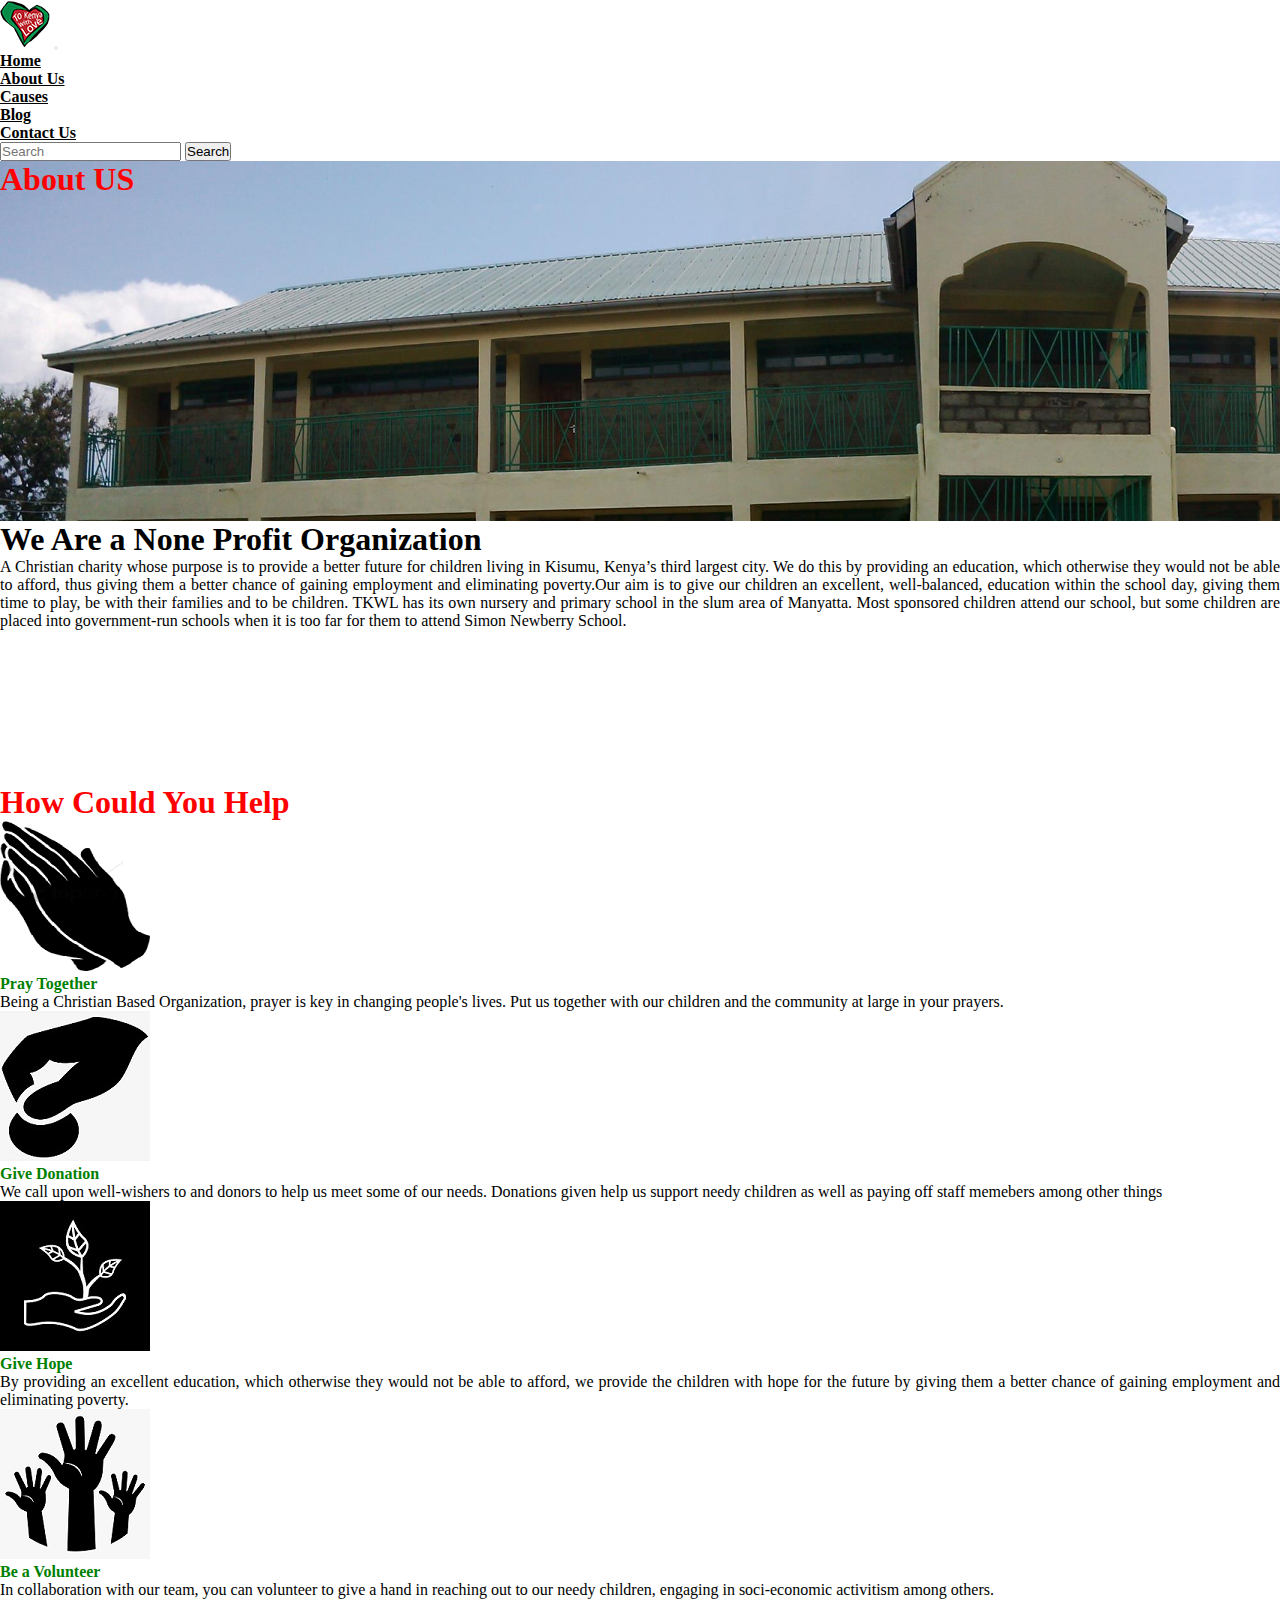
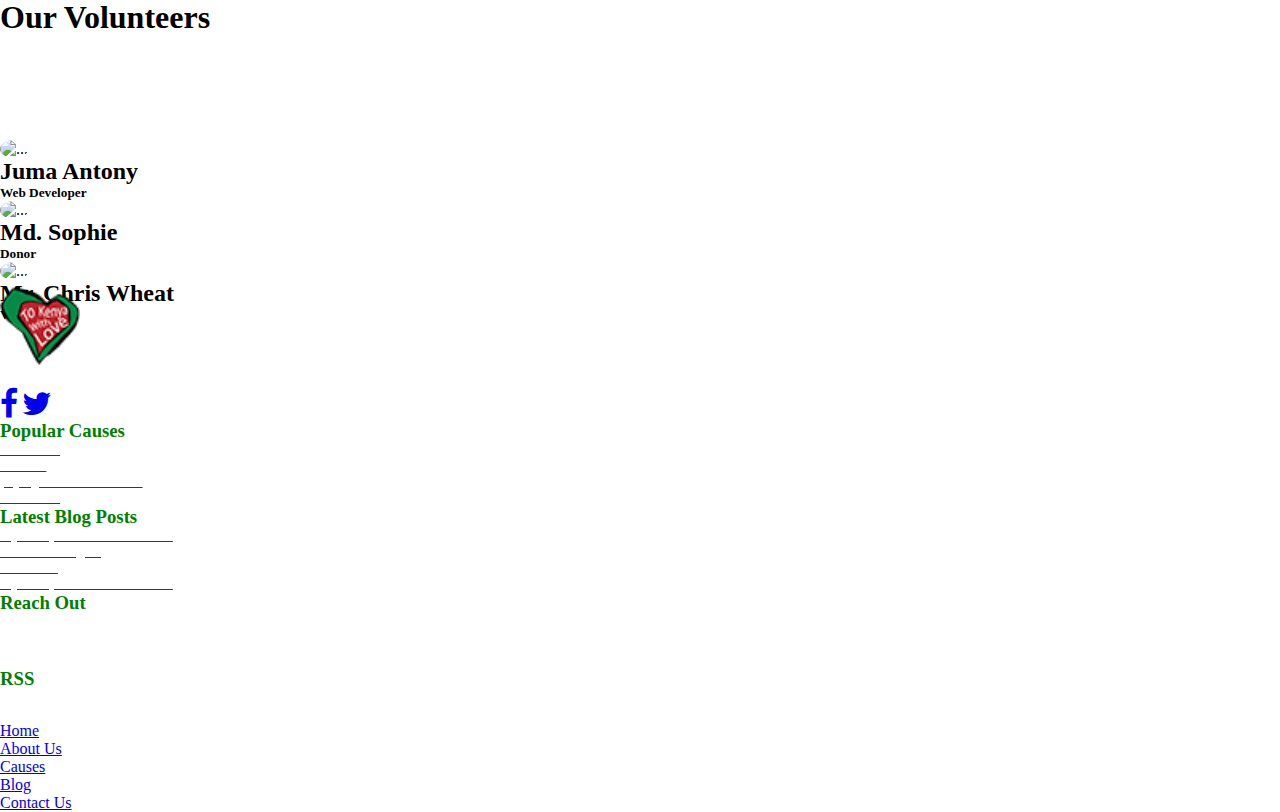
==== about.html @ 83774a1e "tweaked the footer of all pages" ====
<!doctype html>
<html lang="en">
  <head>
    <!-- Required meta tags -->
    <meta charset="utf-8">
    <meta name="viewport" content="width=device-width, initial-scale=1">
    <link rel="icon" href="images/logo.png" type="image/x-icon">

    <!-- Bootstrap CSS -->
    <link rel="stylesheet" href="https://stackpath.bootstrapcdn.com/bootstrap/5.0.0-alpha1/css/bootstrap.min.css" integrity="sha384-r4NyP46KrjDleawBgD5tp8Y7UzmLA05oM1iAEQ17CSuDqnUK2+k9luXQOfXJCJ4I" crossorigin="anonymous">

      <!-- font awesome -->
      <link rel="stylesheet" type="text/css" href="css/font-awesome/css/font-awesome.min.css">

    <link rel="stylesheet" type="text/css" href="css/style.css">

    <title>About TKWL-Kisumu</title>
  </head>
  <body class="">

    <!-- nav -->
    <nav class="navbar navbar-expand-lg navbar-light bg-success sticky-top">
      <div class="container-fluid">

            <a class="navbar-brand mr-5" href="index.html.html"><img src="images/logo.png" class="img-fluid"></a>
            <button class="navbar-toggler" type="button" data-toggle="collapse" data-target="#navbarSupportedContent" aria-controls="navbarSupportedContent" aria-expanded="false" aria-label="Toggle navigation">
            <span class="navbar-toggler-icon"></span>
            </button>
            <div class="collapse navbar-collapse" id="navbarSupportedContent">

                <ul class="navbar-nav mr-auto mb-2 mb-lg-0">
                    <li class="nav-item">
                        <a class="nav-link" aria-current="page" href="index.html">Home</a>
                    </li>

                    <li class="nav-item">
                        <a class="nav-link" href="about.html">About Us</a>
                    </li>

                    <li class="nav-item">
                        <a class="nav-link" href="causes.html">Causes</a>
                    </li>

                    <li class="nav-item">
                        <a class="nav-link" href="blog.html">Blog</a>
                    </li>

                    <li class="nav-item">
                        <a class="nav-link" href="contact.html">Contact Us</a>
                    </li>

                </ul>

                <form class="d-flex">
                    <input class="form-control mr-2" type="search" placeholder="Search" aria-label="Search">
                    <button class="btn btn-outline-light" type="submit">Search</button>
                </form>

            </div>
      </div>
    </nav>

    <!--nav -->

    <!-- header Image -->
    <div class="card bg-dark about-header">
      <div class="card-img-overlay">
        <h1 class="card-title font-weight-bold text-center text-success pt-5">About US</h1>
      </div>
    </div>


    <!-- About Info -->
    <div class=" row container-xxl">
      <div class="col-lg-6">
        <h1 class="text-danger font-weight-bold mt-5 text ml-4">We Are a None Profit Organization</h1>
        <p class="aboutus-p ml-4"> A Christian charity whose purpose is to provide a better future for children living in Kisumu, Kenya’s third largest city. We do this by providing an education, which otherwise they would not be able to afford, thus giving them a better chance of gaining employment and eliminating poverty.Our aim is to give our children an excellent, well-balanced, education within the school day, giving them time to play, be with their families and to be children. TKWL has its own nursery and primary school in the slum area of Manyatta. Most sponsored children attend our school, but some children are placed into government-run schools when it is too far for them to attend Simon Newberry School.</p>
      </div>

      <div class="col-lg-6 aboutUs">

        <div class="embed-responsive embed-responsive-16by9 mt-5 mb-3 ml-4">
          <iframe class="embed-responsive-item" src="https://www.youtube.com/embed/H_9A6hhBLJI" frameborder="0" allow="accelerometer; autoplay; clipboard-write; encrypted-media; gyroscope; picture-in-picture" title="To Kenya With Love" allowfullscreen></iframe>
        </div>
        
      </div>      
    </div>

    <h1 class="mt-5 text-center font-weight-bold how-to-help ">How Could You Help </h1>
    
      
        <div class="row container-fluid">
          
          <div class="col-md-6 col-lg-3 mb-3">
           <div class="p-3 border bg-light">

            <img src="images/pray2.png" class="img-fluid mx-auto d-block">
            <h4 class="mt-2 text-center help-title">Pray Together</h4>
            <p class="help-info">
              Being a Christian Based Organization, prayer is key in changing people's lives. Put us together with our children and the community at large in your prayers.
            </p>
             
           </div>
          </div>

          <div class="col-md-6 col-lg-3 mb-3">
            <div class="p-3 border bg-light">

              <img src="images/donate.png" class="img-fluid mx-auto d-block">
              <h4 class="mt-2 text-center help-title">Give Donation</h4>
              <p class="help-info">We call upon well-wishers to and donors to help us meet some of our needs. Donations given help us support needy children as well as paying off staff memebers among other things </p>
              
            </div>
          </div>

          <div class="col-md-6 col-lg-3 mb-3">
            <div class="p-3 border bg-light">

              <img src="images/hope.jpg" class="img-fluid mx-auto d-block">
              <h4 class="mt-2 text-center help-title">Give Hope</h4>
              <p class="help-info">By providing an excellent education, which otherwise they would not be able to afford, we provide the children with hope for the future by giving them a better chance of gaining employment and eliminating poverty.</p>
              
            </div>
          </div>

          <div class="col-md-6 col-lg-3 mb-3">
            <div class="p-3 border bg-light">

              <img src="images/volunteer.png" class="img-fluid mx-auto d-block">
              <h4 class="mt-2 text-center help-title">Be a Volunteer</h4>
              <p class="help-info">In collaboration with our team, you can volunteer to give a hand in reaching out to our needy children, engaging in soci-economic activitism among others.</p>
              
            </div>
          </div>
        </div>

      <!-- Our volunteers-->

     
        <h1 class="text-center font-weight-bold text-success mt-3 mb-3">Our Volunteers</h1>

          <div id="carouselExampleCaptions" class="carousel slide container-fluid volunteers" data-ride="carousel">
            <ol class="carousel-indicators">
              <li data-target="#carouselExampleCaptions" data-slide-to="0" class="active"></li>
              <li data-target="#carouselExampleCaptions" data-slide-to="1"></li>
              <li data-target="#carouselExampleCaptions" data-slide-to="2"></li>
            </ol>
            <div class="carousel-inner">
              
              <div class="carousel-item active">
                <img src="images/volunter.png" class="img-fluid volunteer-img" alt="...">
                <div class="carousel-caption">
                  <h2 class=" text-light font-weight-bold">Juma Antony</h2>
                  <h5 class=" text-light">Web Developer</h5>
                </div>
              </div>

              <div class="carousel-item">
                <img src="images/volunter.png" class="img-fluid volunteer-img" alt="...">
                <div class="carousel-caption">
                  <h2 class=" text-light font-weight-bold"> Md. Sophie </h2>
                  <h5 class=" text-light">Donor</h5>
                </div>
              </div>

              <div class="carousel-item">
                <img src="images/volunter.png" class="img-fluid volunteer-img" alt="...">
                <div class="carousel-caption">
                  <h2 class=" text-light font-weight-bold"> Mr. Chris Wheat </h2>
                  <h5 class=" text-light">Volunteer</h5>
                </div>
              </div>

            </div>
            <a class="carousel-control-prev" href="#carouselExampleCaptions" role="button" data-slide="prev">
              <span class="carousel-control-prev-icon" aria-hidden="true"></span>
              <span class="sr-only">Previous</span>
            </a>
            <a class="carousel-control-next" href="#carouselExampleCaptions" role="button" data-slide="next">
              <span class="carousel-control-next-icon" aria-hidden="true"></span>
              <span class="sr-only">Next</span>
            </a>
          </div>
        
     

    
    <!-- footer -->

    <footer class="mt-5 pt-3">
      <div class="container-xxl foot-cont">

        <div class="row">
          
          <div class="col-md-3">
            <img src="images/logo.png" class="img-fluid foot-img">
            <p class="mt-2 p-about medium">
              To Kenya With Love (TKWL) is a UK Christian charity that works to significantly transform the lives of children in Kisumu...
            </p>
            <a href=" "><i class="fa fa-facebook fa-2x ml-2"></i></a>

            <a href=" "><i class="fa fa-twitter fa-2x ml-3"></i></a>

          </div>

          <div class="col-md-3">

            <h3 class="foot-title">Popular Causes</h3>

            <a href="" class="text-decoration-none">
              <h5 class="foot-sub text-capitalize small">school fees</h5>
            </a>
            <a href="" class="text-decoration-none">
              <h5 class="foot-sub text-capitalize small">uniform</h5>
            </a>
            <a href="" class="text-decoration-none">
              <h5 class="foot-sub text-capitalize small">paying of staff memebers</h5>
            </a>
            <a href="" class="text-decoration-none">
              <h5 class="foot-sub text-capitalize small">school fees</h5>
            </a>
            

          </div>

          <div class="col-md-3">  
              <h3 class="foot-title">Latest Blog Posts</h3>

              <a href="" class="text-decoration-none">
                <h5 class="foot-sub text-capitalize small">A journey Of a thousand miles</h5>
              </a>
              <a href="" class="text-decoration-none">
                <h5 class="foot-sub text-capitalize small">Above the heights</h5>
              </a>
              <a href="" class="text-decoration-none">
                <h5 class="foot-sub text-capitalize small">Hello God</h5>
              </a>
              <a href="" class="text-decoration-none">
                <h5 class="foot-sub text-capitalize small">A journey Of a thousand miles</h5>
              </a>
              
          </div>

          <div class="col-md-3">  
              <h3 class="foot-title">Reach Out</h3>
              <p class="mt-1 p-about medium">
                <i class="fa fa-phone"> +254 7xxxxxxxx </i>
              </p>

              <p class="mt-1 p-about medium">
                <i class="fa fa-inbox"> tkwlKisumu@gmail.com</i>
              </p>

              <p class="mt-1 p-about medium">
                <i class="fa fa-location-arrow"> Kisumu Office</i>
              </p>

              <h3 class="foot-title">RSS</h3>
              <p class="mt-1 p-about medium">
                <i class="fa fa-rss fa-2x"></i>
              </p>
              
          </div>

        </div>

        <div class="row mt-3 ">

          <nav aria-label="breadcrumb container-fluid">
            <ol class="breadcrumb foot-nav">
              <li class="breadcrumb-item">
                <a class=" text-decoration-none text-success font-weight-bold" aria-current="page" href="index.html">Home</a>
              </li>

              <li class="breadcrumb-item">
                <a class=" text-decoration-none text-success font-weight-bold" href="about.html">About Us</a>
              </li>

              <li class="breadcrumb-item">
                <a class=" text-decoration-none text-success font-weight-bold" href="causes.html">Causes</a>
              </li>

              <li class="breadcrumb-item">
                <a class=" text-decoration-none text-success font-weight-bold" href="blog.html">Blog</a>
              </li>

              <li class="breadcrumb-item">
                <a class=" text-decoration-none text-success font-weight-bold" href="contact.html">Contact Us</a>
              </li>

            </ol>
          </nav>

        </div>
        
      </div>
    </footer>

    <!-- Optional JavaScript -->
    <!-- Popper.js first, then Bootstrap JS -->
    <script src="https://cdn.jsdelivr.net/npm/popper.js@1.16.0/dist/umd/popper.min.js" integrity="sha384-Q6E9RHvbIyZFJoft+2mJbHaEWldlvI9IOYy5n3zV9zzTtmI3UksdQRVvoxMfooAo" crossorigin="anonymous"></script>
    <script src="https://stackpath.bootstrapcdn.com/bootstrap/5.0.0-alpha1/js/bootstrap.min.js" integrity="sha384-oesi62hOLfzrys4LxRF63OJCXdXDipiYWBnvTl9Y9/TRlw5xlKIEHpNyvvDShgf/" crossorigin="anonymous"></script>
      <!-- font awesome -->
      <script src="https://use.fontawesome.com/61bfe38b9a.js"></script>

  </body>
</html>
---- css/style.css ----
* {
    margin: 0px;
    padding: 0px;
    box-sizing: border-box;
    max-height: 100%vh;
    width: 100%vh;
}


/** index page **/

.index-header{
	height: 50vh;
	width: 100%;
	background-image: url(../images/tkwl.jpg);
	background-size: cover;
	background-attachment: fixed;
	background-position: center;

}

.two{
	background-image: url(../images/sponsor.jpg);
}

.three{
	background-image: url(../images/who-img.jpg);

}

a.nav-link{
	color: black;
	font-weight: bolder;
	
}


.first-header{
	color: red;
	font-size: 5%vh;
}

.first-header-info{
	font-weight: bolder;
}

.who-we-are, .card-title{
	color: red;
}
.what-we-do, .causes{
	color: green;
}

.help-div{
	height: 500px;
}

.how-to-help{
	color: red;
}

.help-title{
	color: green;
}

.help-title:hover{
	color: red;
}

.help-info{
	text-align: justify;
}

.get-in-touch{
	height: 40vh;
	background-image: url(../images/sponsor.jpg);
	background-size: cover;
	color: white;
	background-attachment: fixed;
	background-blend-mode: color;
	position: relative;
}

.get-in-touch::before{
	content: "";
    position: absolute;
    top: 0px;
    right: 0px;
    bottom: 0px;
    left: 0px;
    background-color: rgba(5, 4, 82, 0.5);

}

.donate{
	position: relative;
	
}

.btn-in-touch{
	position: relative;
}

.news, .volunteers, footer{
	height: auto;
	background-image: url(../images/construction.jpg);
	background-size: cover;
	background-attachment: fixed;
	background-position: center;
	background-blend-mode: color;
	position: relative;
}

.news::before, footer::before .volunteers::before{
	content: "";
    position: absolute;
    top: 0px;
    right: 0px;
    bottom: 0px;
    left: 0px;
    background-color: rgba(5, 4, 82, 0.5);
}

footer{
	background-image: url(../images/tkwl.jpg);
}

.foot-cont{
	position: relative;
}

.foot-img{
	height: 80px;
	width: 80px;
}

.p-about{
	position: relative;
	color: white
}

.foot-title{
	color: green;
}

.foot-sub{
	color: white;
}

.foot-nav{
	justify-content: center;
}


/** About page **/

.about-header{
	height: 40vh;
	width: : 100%;
	background-image: url(../images/tkwl.jpg);
	background-size: cover;
	background-attachment: fixed;
	background-position: bottom-center;
}



.aboutus-p{
	text-align: justify;
}

.volunteers{
	height: 250px;
	padding-top: 50px;
	background-image: url(../images/volunteer-bg.jpg);
}

.volunteer-img{
	border-radius: 50%;
	height: 150px;
	width: 150px;
}


.causes-header{
	height: 40vh;
	width: : 100%;
	background-image: url(../images/about-us.jpg);
	background-size: cover;
	background-attachment: fixed;
}


.success-img{
	height: 150px;
	width: 150px;
}

.success-stories{
	background-image: url(../images/sunrise.jpg);
	background-size: cover;
	background-position: center;
	background-attachment: fixed;
	background-blend-mode: ;
}

.success-stories::before{
	content: "";
    position: absolute;
    top: 0px;
    right: 0px;
    bottom: 0px;
    left: 0px;
    background-color: rgba(5, 4, 82, 0.2);
}

.blog-img{
	width: 100%;
}

.blog-info{
	text-align: justify;
	margin-left: -6px;
}

.blog-more{
	margin-left: -6px;
}

.thoughts{
	background-color: #A5D6A7; 
}

.comment-body{
	text-align: justify;
	background-color: #A5D6A7;
}

.comment-form{
	border: solid 2px green;
}

#Comment{
	height: 150px;
}

.contct {
	height: 330px;
}

.conct-title{
	color: #1A237E;
}


.contact-cont2{
	justify-content: center;
}

.map{
	width: 90%;
	height: 400px;
	align-self: center;
}
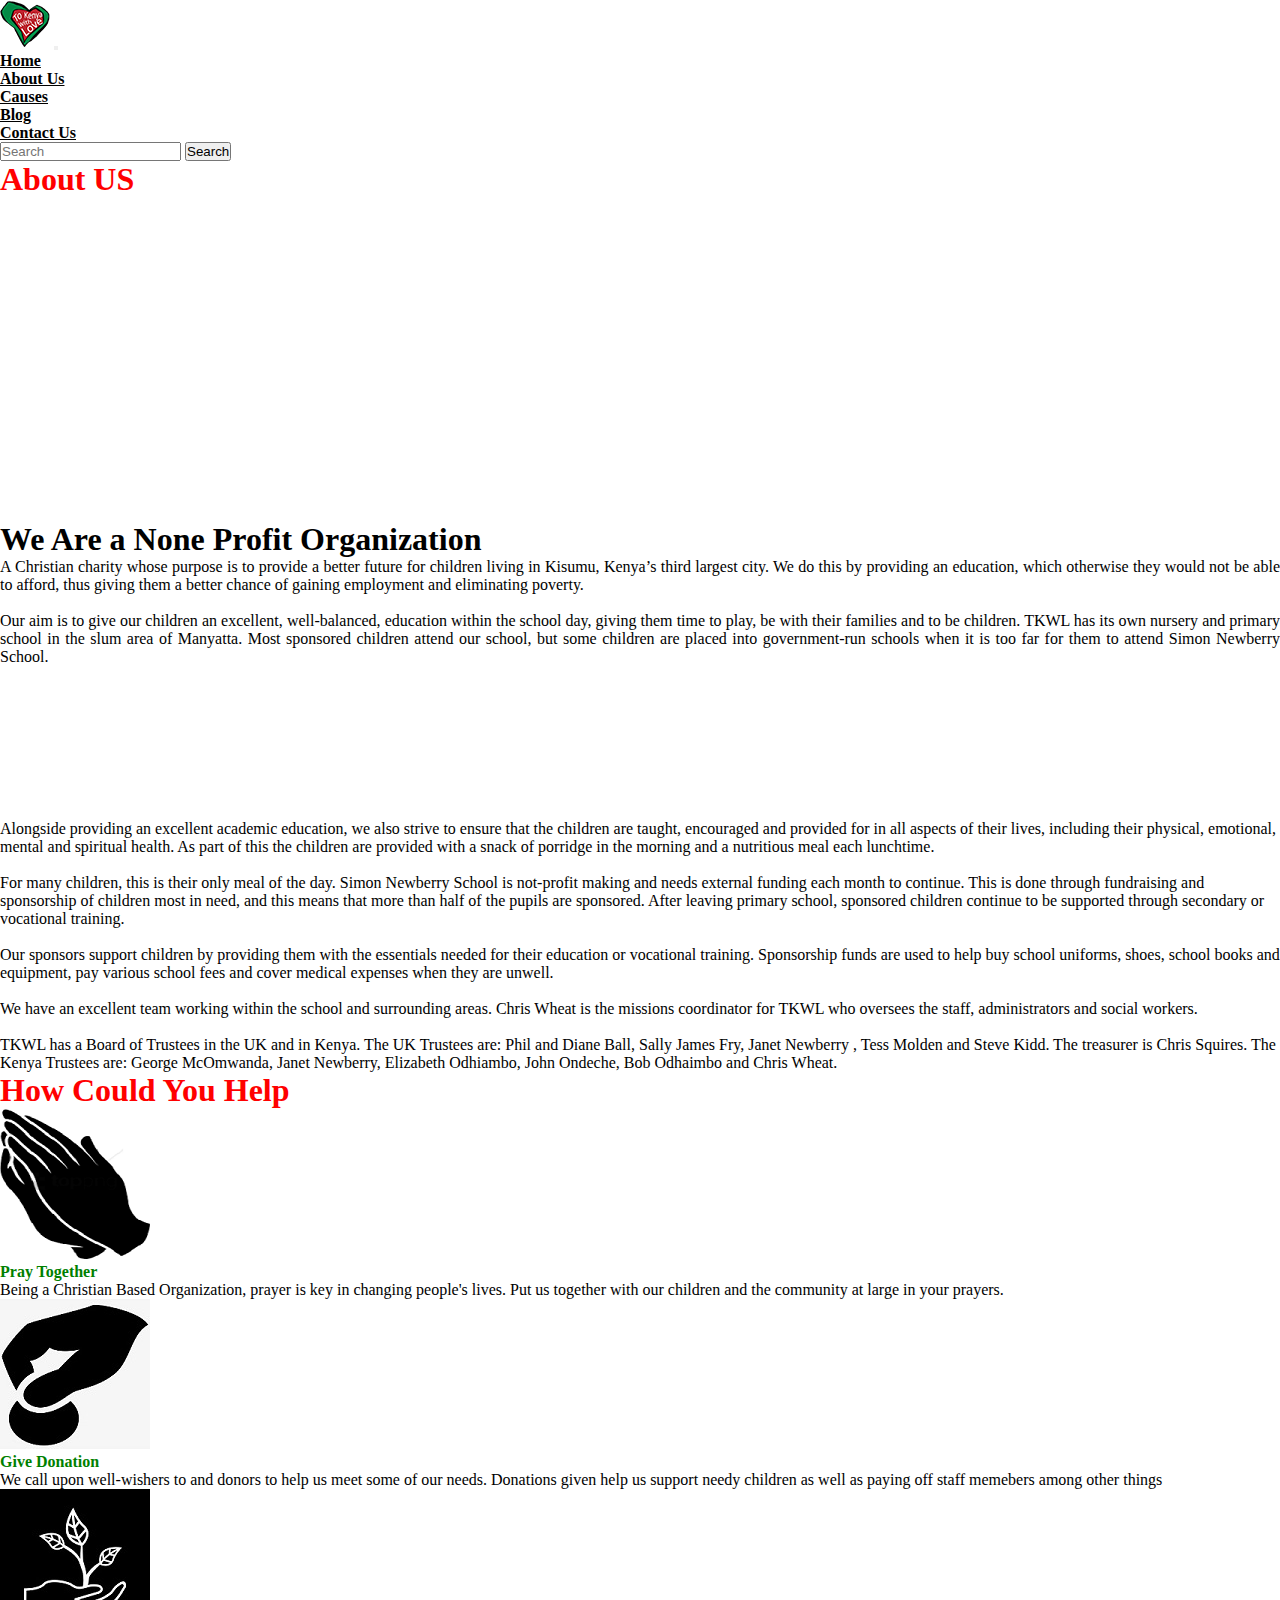
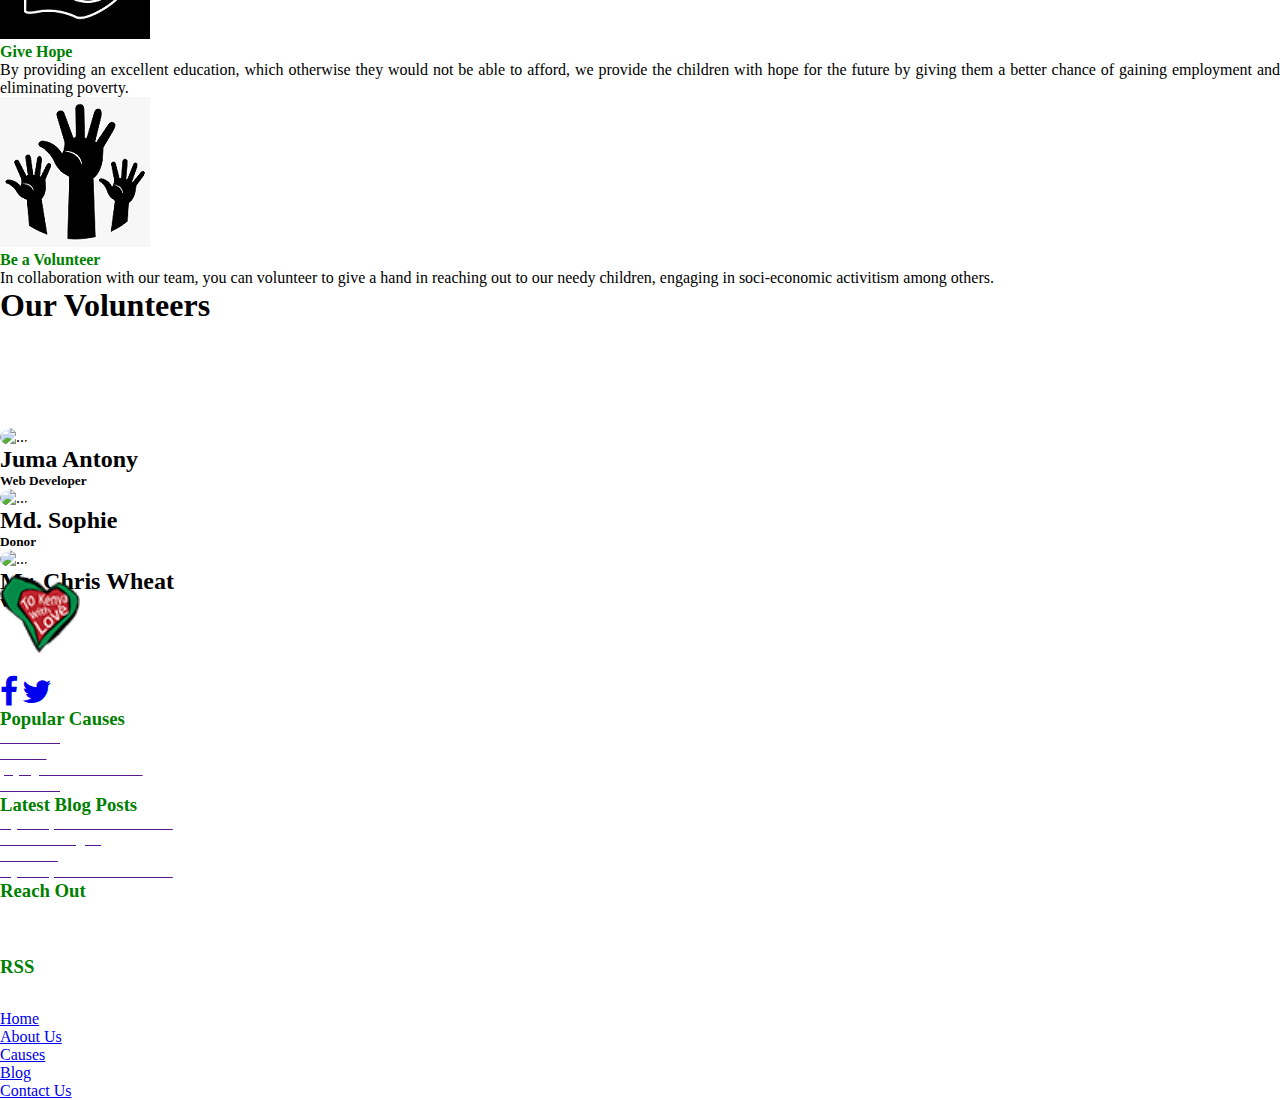
==== commit c197956f: "." ====
--- a/about.html
+++ b/about.html
@@ -72,18 +72,33 @@
 
     <!-- About Info -->
     <div class=" row container-xxl">
-      <div class="col-lg-6">
+      <div class="col-lg-6 col-md">
         <h1 class="text-danger font-weight-bold mt-5 text ml-4">We Are a None Profit Organization</h1>
-        <p class="aboutus-p ml-4"> A Christian charity whose purpose is to provide a better future for children living in Kisumu, Kenya’s third largest city. We do this by providing an education, which otherwise they would not be able to afford, thus giving them a better chance of gaining employment and eliminating poverty.Our aim is to give our children an excellent, well-balanced, education within the school day, giving them time to play, be with their families and to be children. TKWL has its own nursery and primary school in the slum area of Manyatta. Most sponsored children attend our school, but some children are placed into government-run schools when it is too far for them to attend Simon Newberry School.</p>
-      </div>
-
-      <div class="col-lg-6 aboutUs">
-
-        <div class="embed-responsive embed-responsive-16by9 mt-5 mb-3 ml-4">
+        <p class="aboutus-p ml-2"> A Christian charity whose purpose is to provide a better future for children living in Kisumu, Kenya’s third largest city. We do this by providing an education, which otherwise they would not be able to afford, thus giving them a better chance of gaining employment and eliminating poverty. <br> <br> Our aim is to give our children an excellent, well-balanced, education within the school day, giving them time to play, be with their families and to be children. TKWL has its own nursery and primary school in the slum area of Manyatta. Most sponsored children attend our school, but some children are placed into government-run schools when it is too far for them to attend Simon Newberry School.</p>
+      </div>
+
+      <div class="col-lg-6 col-mdaboutUs">
+
+        <div class="embed-responsive embed-responsive-16by9 mt-5 mb-3 ml-2">
           <iframe class="embed-responsive-item" src="https://www.youtube.com/embed/H_9A6hhBLJI" frameborder="0" allow="accelerometer; autoplay; clipboard-write; encrypted-media; gyroscope; picture-in-picture" title="To Kenya With Love" allowfullscreen></iframe>
         </div>
-        
-      </div>      
+
+      </div> 
+
+
+      <div class="row container-xxl">
+        <p class="ml-2">
+          Alongside providing an excellent academic education, we also strive to ensure that the children are taught, encouraged and provided for in all aspects of their lives, including their physical, emotional, mental and spiritual health. As part of this the children are provided with a snack of porridge in the morning and a nutritious meal each lunchtime. <br> <br>
+
+          For many children, this is their only meal of the day. Simon Newberry School is not-profit making and needs external funding each month to continue. This is done through fundraising and sponsorship of children most in need, and this means that more than half of the pupils are sponsored. After leaving primary school, sponsored children continue to be supported through secondary or vocational training. <br> <br>
+
+          Our sponsors support children by providing them with the essentials needed for their education or vocational training. Sponsorship funds are used to help buy school uniforms, shoes, school books and equipment, pay various school fees and cover medical expenses when they are unwell. <br> <br>
+
+          We have an excellent team working within the school and surrounding areas. Chris Wheat is the missions coordinator for TKWL who oversees the staff, administrators and social workers. <br> <br>
+
+          TKWL has a Board of Trustees in the UK and in Kenya. The UK Trustees are: Phil and Diane Ball, Sally James Fry, Janet Newberry , Tess Molden and Steve Kidd. The treasurer is Chris Squires. The Kenya Trustees are: George McOmwanda, Janet Newberry, Elizabeth Odhiambo, John Ondeche, Bob Odhaimbo and Chris Wheat.
+        </p>
+      </div>
     </div>
 
     <h1 class="mt-5 text-center font-weight-bold how-to-help ">How Could You Help </h1>
--- a/css/style.css
+++ b/css/style.css
@@ -156,11 +156,11 @@
 
 .about-header{
 	height: 40vh;
-	width: : 100%;
-	background-image: url(../images/tkwl.jpg);
-	background-size: cover;
-	background-attachment: fixed;
-	background-position: bottom-center;
+	width: 100%;
+	background-image: url(../images/about.jpg);
+	background-size: cover;
+	background-attachment: fixed;
+	background-position: center;
 }
 
 
@@ -181,6 +181,8 @@
 	width: 150px;
 }
 
+
+/* causes page */
 
 .causes-header{
 	height: 40vh;
@@ -214,6 +216,9 @@
     background-color: rgba(5, 4, 82, 0.2);
 }
 
+/* blog page */
+
+
 .blog-img{
 	width: 100%;
 }
@@ -243,6 +248,18 @@
 #Comment{
 	height: 150px;
 }
+
+/* contact page */
+
+.contact-header{
+	height: 50vh;
+	width: 100%;
+	background-image: url(../images/contact.jpg);
+	background-size: cover;
+	background-attachment: fixed;
+	background-position: center;
+}
+
 
 .contct {
 	height: 330px;
